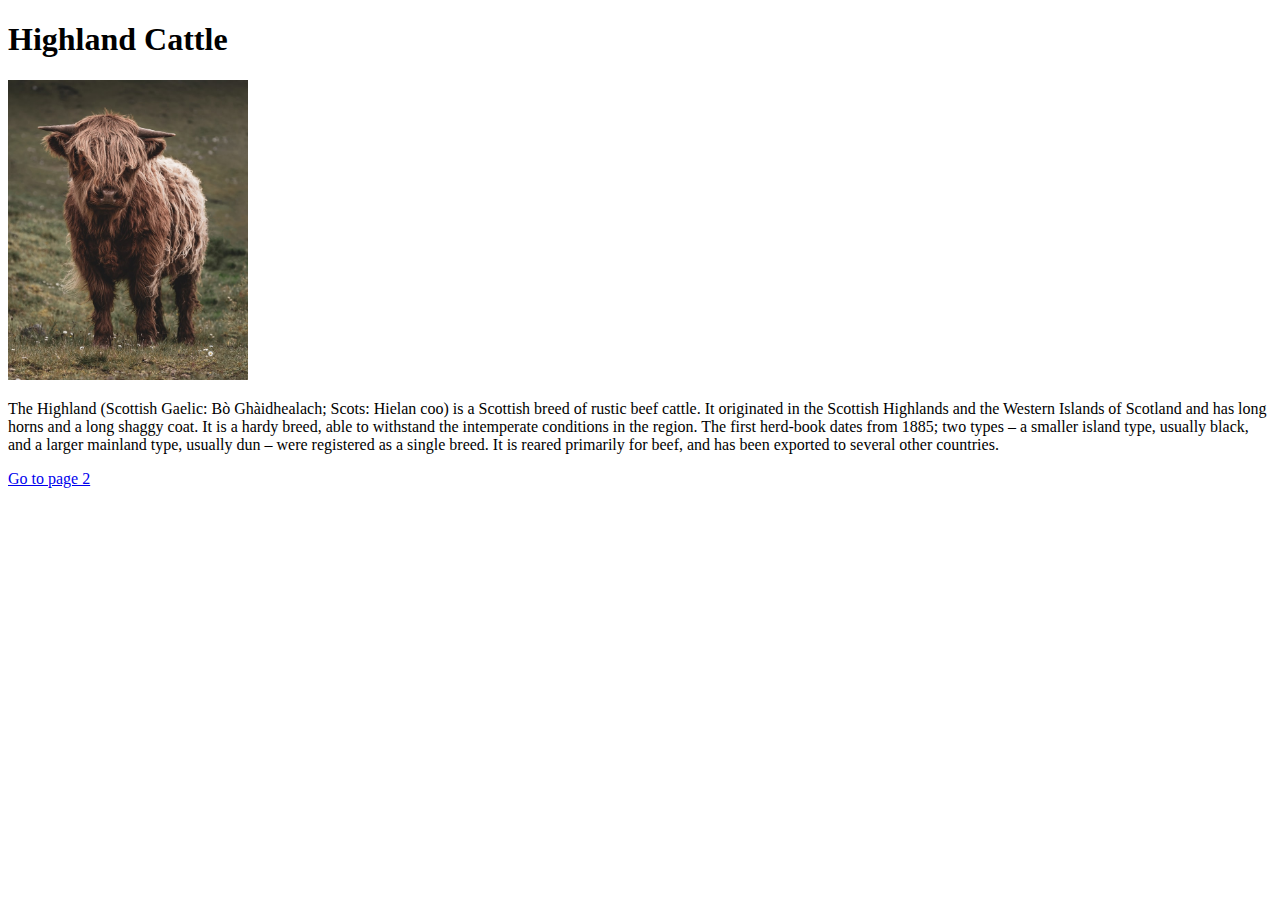
==== html-homework/index.html @ dd1e7527 "Add html to homework" ====
<!DOCTYPE html>
<html lang="en">
  <head>
    <meta charset="UTF-8" />
    <meta name="viewport" content="width=device-width, initial-scale=1.0" />
    <meta http-equiv="X-UA-Compatible" content="ie=edge" />
    <title>HTML Homework</title>
  </head>

  <body>
    <header><h1>Highland Cattle</h1></header>
    <!-- You will want to wrap this link in other elements, we're just showing you how its done -->
    <main>
      <img
        height="300px"
        src="../lesson- starter-code/starter-code/img/pic3.jpeg"
      />
      <div>
        <p>
          The Highland (Scottish Gaelic: Bò Ghàidhealach; Scots: Hielan coo) is
          a Scottish breed of rustic beef cattle. It originated in the Scottish
          Highlands and the Western Islands of Scotland and has long horns and a
          long shaggy coat. It is a hardy breed, able to withstand the
          intemperate conditions in the region. The first herd-book dates from
          1885; two types – a smaller island type, usually black, and a larger
          mainland type, usually dun – were registered as a single breed. It is
          reared primarily for beef, and has been exported to several other
          countries.
        </p>
      </div>
    </main>
    <nav><a href="./page2.html">Go to page 2</a></nav>
    <footer></footer>
  </body>
</html>
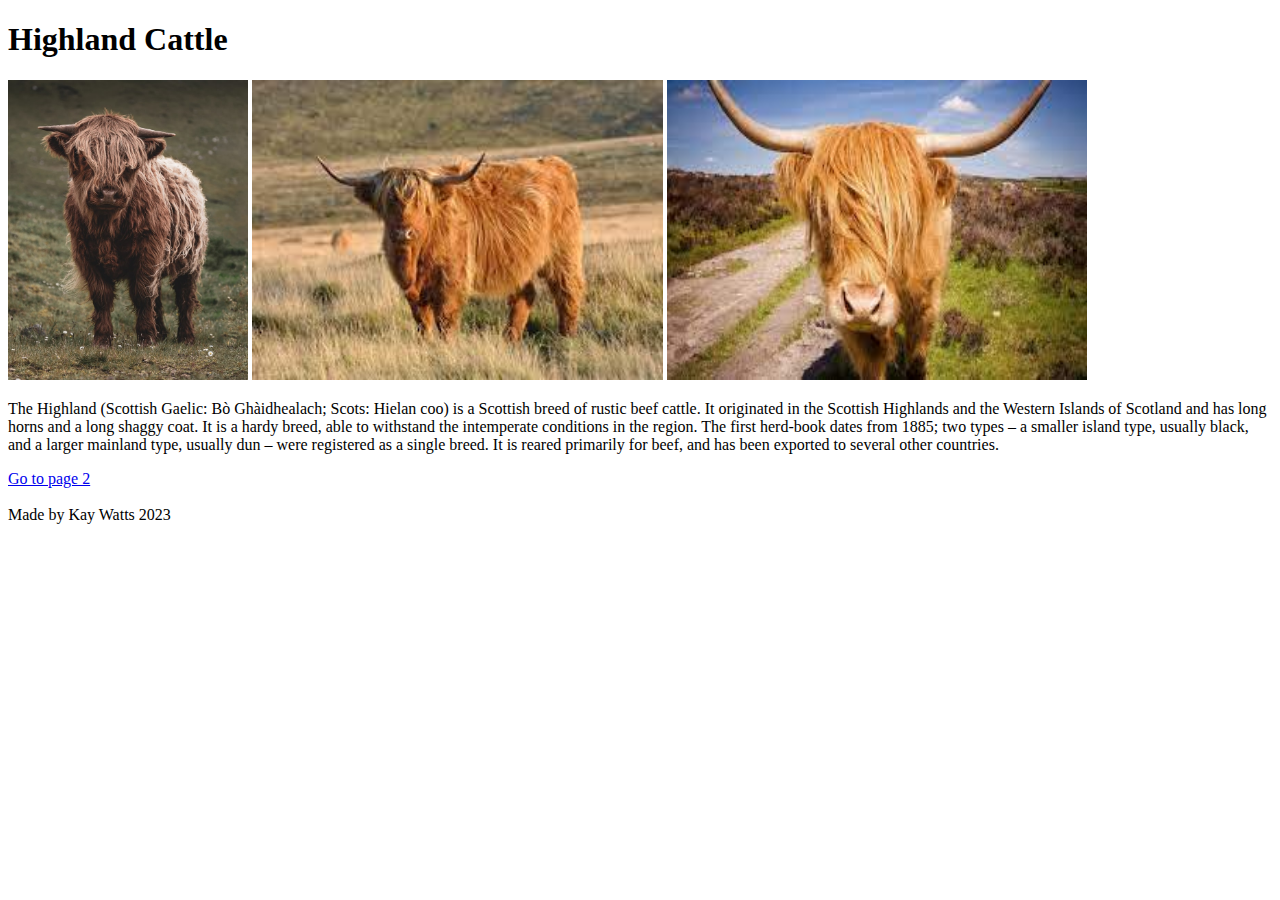
==== commit 06377f6e: "Update styling" ====
--- a/html-homework/index.html
+++ b/html-homework/index.html
@@ -15,6 +15,9 @@
         height="300px"
         src="../lesson- starter-code/starter-code/img/pic3.jpeg"
       />
+      <img height="300px" src="./img/cowpic1.jpeg" />
+      <img height="300px" width="420px" src="./img/cowpic2.jpeg" />
+
       <div>
         <p>
           The Highland (Scottish Gaelic: Bò Ghàidhealach; Scots: Hielan coo) is
@@ -30,6 +33,7 @@
       </div>
     </main>
     <nav><a href="./page2.html">Go to page 2</a></nav>
-    <footer></footer>
+    <br />
+    <footer>Made by Kay Watts 2023</footer>
   </body>
 </html>
